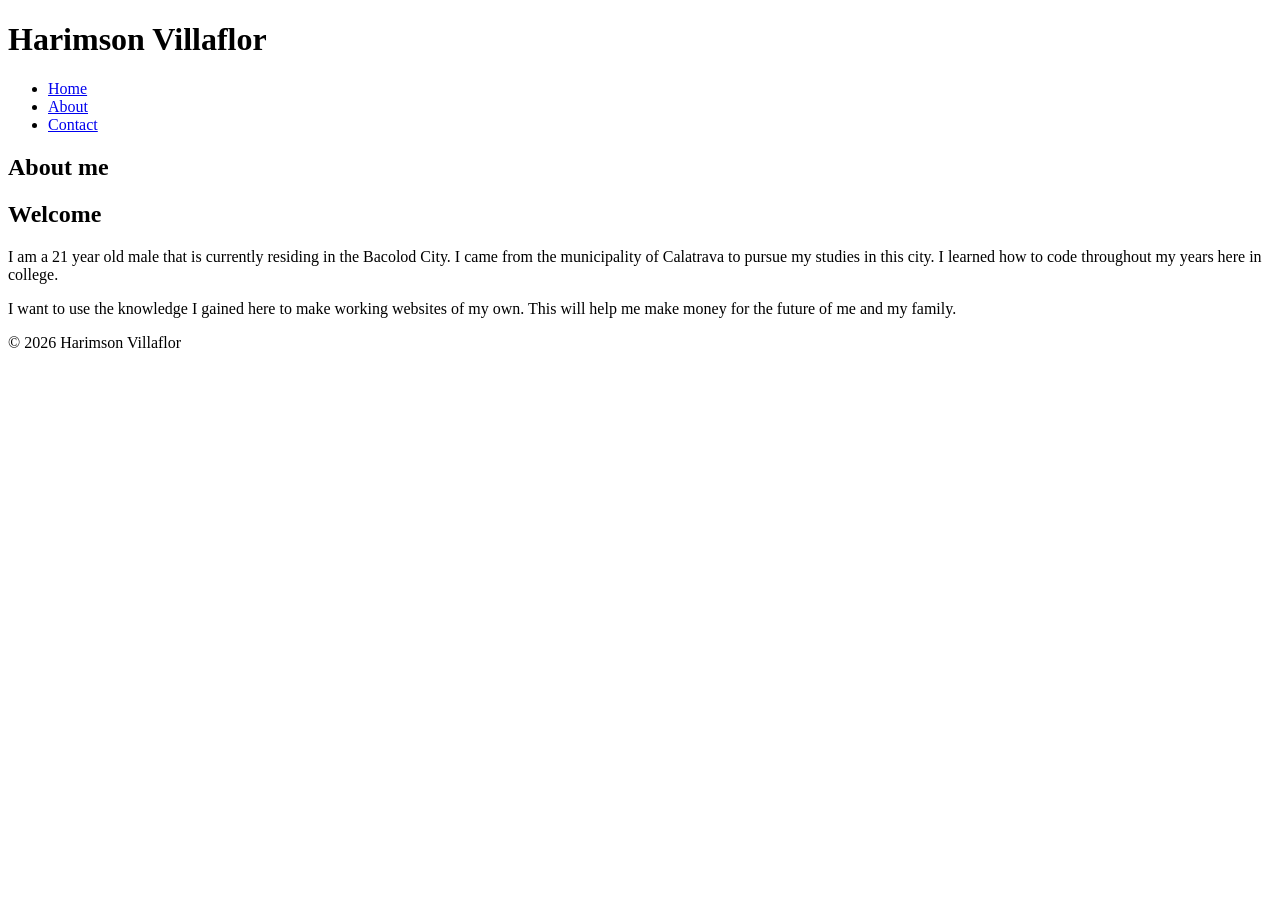
==== about.html @ 266378b3 "Module 2 Ex 1: semantic three-page site." ====
<!DOCTYPE html>
<html lang="en">
<head>
<meta charset="UTF-8">
<meta name="viewport" content="width=device-width, initial-scale=1">
<title>Home | Harimson Villaflor</title>
</head>
<body>
<header>
<h1>Harimson Villaflor</h1>
<nav>
<ul>
<li><a href="index.html">Home</a></li>
<li><a href="about.html">About</a></li>
<li><a href="contact.html">Contact</a></li>
</ul>
</nav>
</header>
<main>
<section>
    <h2>About me</h2>
</section>
<article>
<h2>Welcome</h2>
<p>I am a 21 year old male that is currently residing in the Bacolod City.
I came from the municipality of Calatrava to pursue my studies in this city.
I learned how to code throughout my years here in college.
</p>
<p>
I want to use the knowledge I gained here to make working websites of my own.
This will help me make money for the future of me and my family.
</p>
</article>
</main>
<footer>
<p>&copy; 2026 Harimson Villaflor</p>
</footer>
</body>
</html>
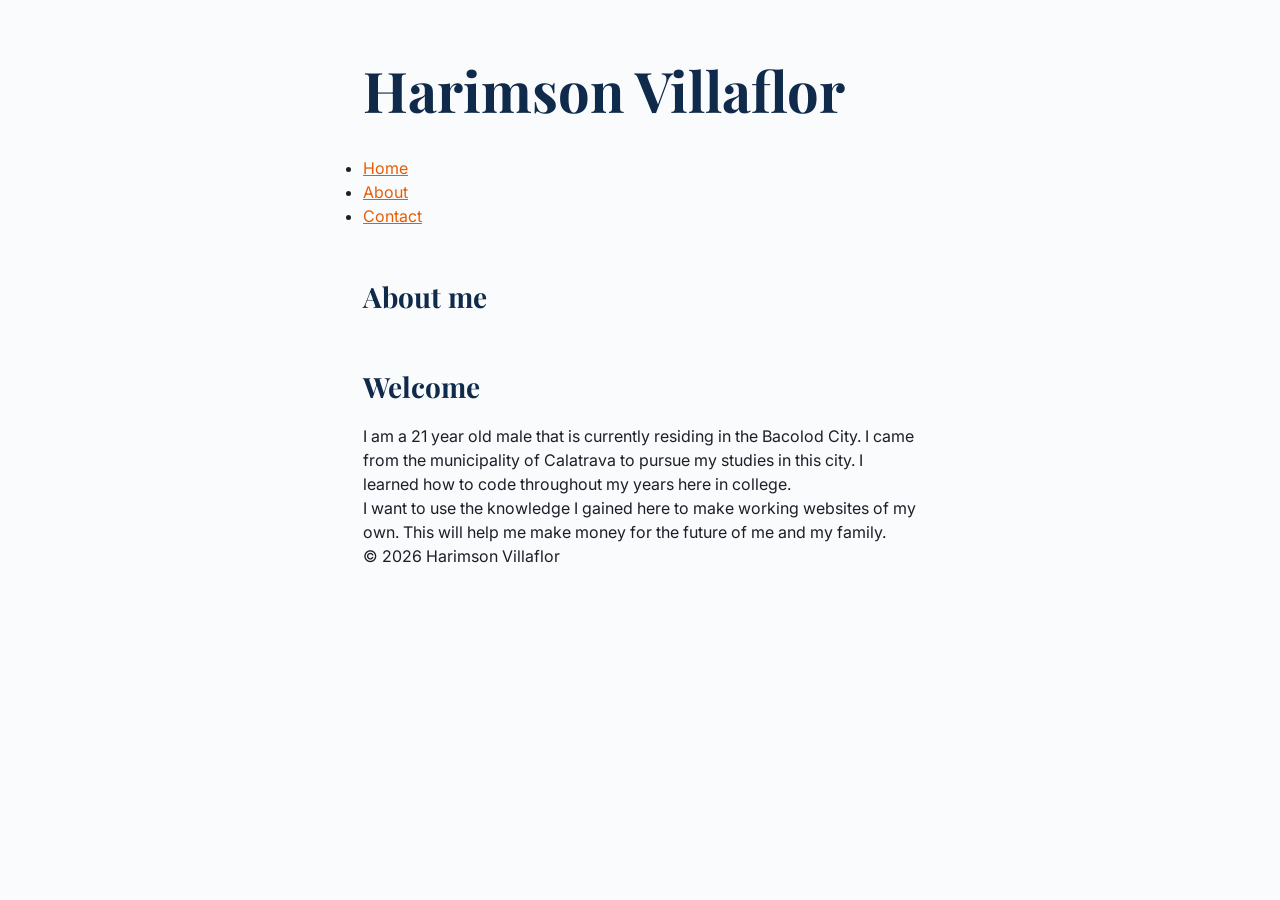
==== commit ca68daab: "exercise 1 done" ====
--- a/about.html
+++ b/about.html
@@ -4,6 +4,19 @@
 <meta charset="UTF-8">
 <meta name="viewport" content="width=device-width, initial-scale=1">
 <title>Home | Harimson Villaflor</title>
+<meta name="description" content="This is the about page that has been pushed using the same method as the index page.">
+<link rel="canonical" href="https://github.com/kiniakoangaccount/module-2-semantic/blob/main/about.html">
+<link
+href="https://fonts.googleapis.com/css2?family=Inter:wght@400;600&family=Playfair+Display:wght@700&display=swap" rel="stylesheet">
+<link rel="stylesheet" href="styles.css">
+<!-- Open Graph -->
+<meta property="og:type" content="website">
+<meta property="og:title" content="Home | Harimson Villaflor">
+<meta property="og:description" content="This is the about page.">
+<meta property="og:image" content="https://github.com/kiniakoangaccount/module-2-semantic/tree/main/assets/countryside-md.jpg">
+<meta property="og:url" content="https://github.com/kiniakoangaccount/module-2-semantic/blob/main/about.html">
+<!-- Twitter Card -->
+<meta name="twitter:card" content="summary_large_image">
 </head>
 <body>
 <header>
--- a/styles.css
+++ b/styles.css
@@ -0,0 +1,28 @@
+:root {
+--clr-navy: #0F2A4A;
+--clr-accent: #E85D04;
+--clr-text: #1B1F27;
+--clr-muted: #5B6472;
+--clr-bg: #FAFBFD;
+--font-body: "Inter", system-ui, sans-serif;
+--font-heading: "Playfair Display", Georgia, serif;
+--space-xs: 0.5rem;
+--space-sm: 1rem;
+--space-md: 1.5rem;
+--space-lg: 3rem;
+}
+* { box-sizing: border-box; margin: 0; padding: 0; }
+body {
+font-family: var(--font-body);
+color: var(--clr-text);
+background: var(--clr-bg);
+line-height: 1.5;
+padding: var(--space-lg);
+max-width: 65ch;
+margin: 0 auto;
+}
+h1, h2, h3 { font-family: var(--font-heading); color: var(--clr-navy); }
+h1 { font-size: clamp(2rem, 5vw, 3.5rem); margin-bottom: var(--space-md); }
+h2 { font-size: 1.75rem; margin: var(--space-lg) 0 var(--space-sm); }
+
+a { color: var(--clr-accent); }
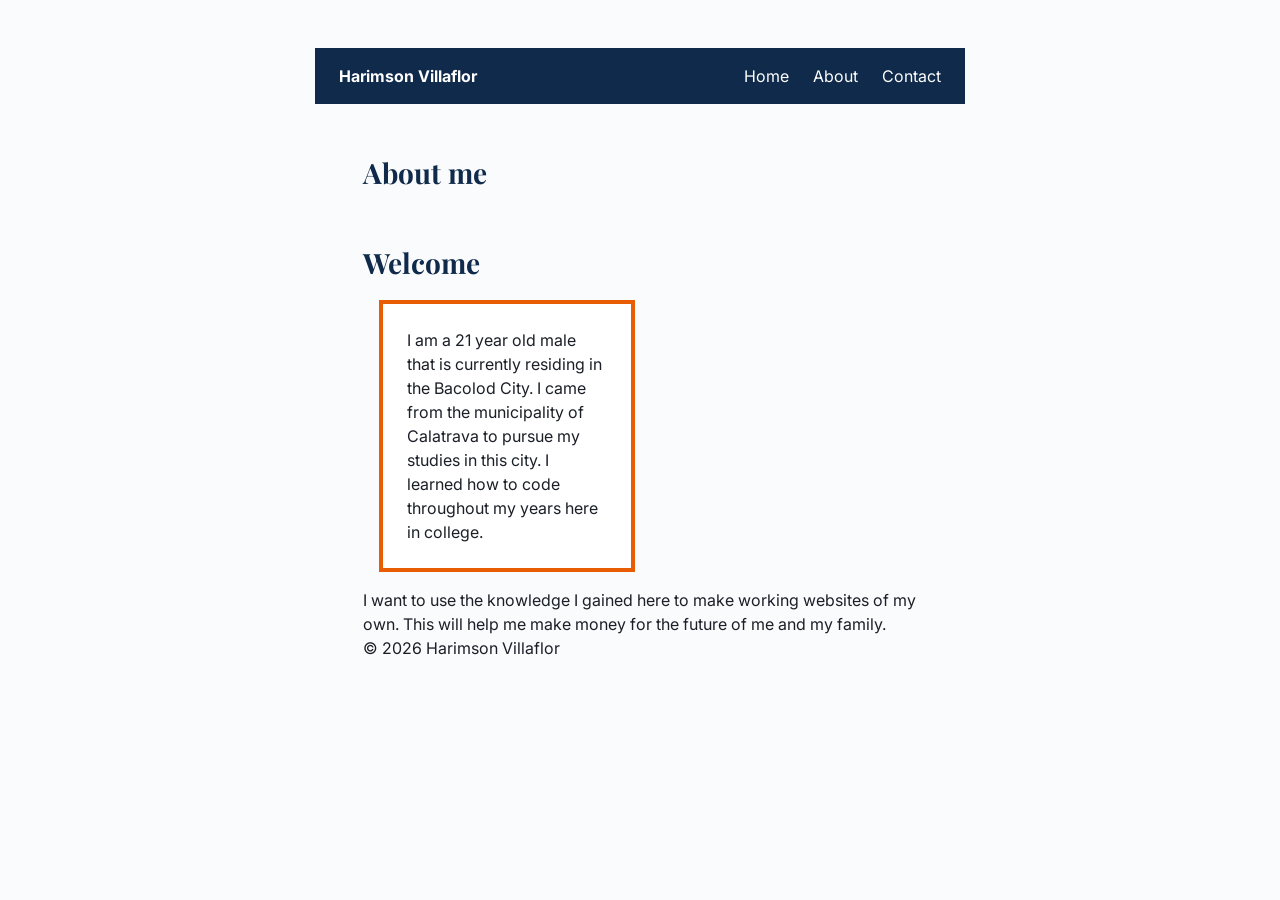
==== commit 1544ea9d: "exer 2 ddone" ====
--- a/about.html
+++ b/about.html
@@ -19,10 +19,10 @@
 <meta name="twitter:card" content="summary_large_image">
 </head>
 <body>
-<header>
-<h1>Harimson Villaflor</h1>
+<header class="site-header">
+<a href="index.html" class="logo">Harimson Villaflor</a>
 <nav>
-<ul>
+<ul class="nav-links">
 <li><a href="index.html">Home</a></li>
 <li><a href="about.html">About</a></li>
 <li><a href="contact.html">Contact</a></li>
@@ -35,10 +35,10 @@
 </section>
 <article>
 <h2>Welcome</h2>
-<p>I am a 21 year old male that is currently residing in the Bacolod City.
+<div class = "card"><p>I am a 21 year old male that is currently residing in the Bacolod City.
 I came from the municipality of Calatrava to pursue my studies in this city.
 I learned how to code throughout my years here in college.
-</p>
+</p></div>
 <p>
 I want to use the knowledge I gained here to make working websites of my own.
 This will help me make money for the future of me and my family.
--- a/styles.css
+++ b/styles.css
@@ -25,4 +25,33 @@
 h1 { font-size: clamp(2rem, 5vw, 3.5rem); margin-bottom: var(--space-md); }
 h2 { font-size: 1.75rem; margin: var(--space-lg) 0 var(--space-sm); }
 
-a { color: var(--clr-accent); }+a { color: var(--clr-accent); }
+
+.card {
+width: 200px;
+padding: 24px;
+border: 4px solid var(--clr-accent);
+margin: 16px;
+background: white;
+}
+
+.card { box-sizing: content-box; }
+
+.site-header {
+display: flex;
+align-items: center;
+justify-content: space-between;
+padding: var(--space-sm) var(--space-md);
+background: var(--clr-navy);
+color: white;
+max-width: none;
+margin: 0 -3rem var(--space-lg);
+}
+.site-header .logo { color: white; font-weight: 700; text-decoration: none; }
+.nav-links {
+list-style: none;
+display: flex;
+gap: var(--space-md);
+}
+.nav-links a { color: white; text-decoration: none; }
+.nav-links a:hover { color: var(--clr-accent); }
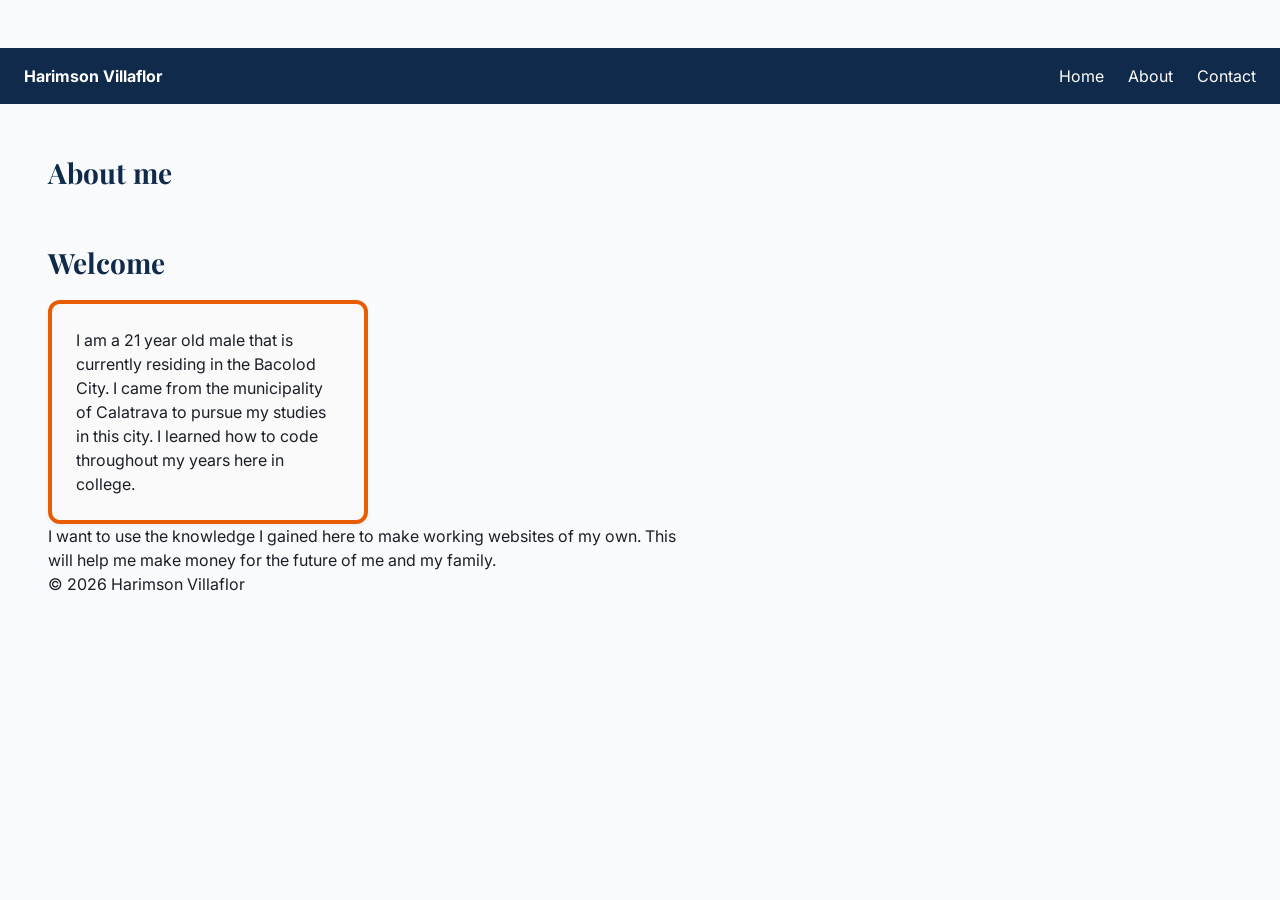
==== commit c6cff43d: "sadsadsadsad" ====
--- a/about.html
+++ b/about.html
@@ -2,7 +2,6 @@
 <html lang="en">
 <head>
 <meta charset="UTF-8">
-<meta name="viewport" content="width=device-width, initial-scale=1">
 <title>Home | Harimson Villaflor</title>
 <meta name="description" content="This is the about page that has been pushed using the same method as the index page.">
 <link rel="canonical" href="https://github.com/kiniakoangaccount/module-2-semantic/blob/main/about.html">
--- a/styles.css
+++ b/styles.css
@@ -1,57 +1,129 @@
 :root {
---clr-navy: #0F2A4A;
---clr-accent: #E85D04;
---clr-text: #1B1F27;
---clr-muted: #5B6472;
---clr-bg: #FAFBFD;
---font-body: "Inter", system-ui, sans-serif;
---font-heading: "Playfair Display", Georgia, serif;
---space-xs: 0.5rem;
---space-sm: 1rem;
---space-md: 1.5rem;
---space-lg: 3rem;
+  --clr-navy: #0F2A4A;
+  --clr-accent: #E85D04;
+  --clr-text: #1B1F27;
+  --clr-muted: #5B6472;
+  --clr-bg: #FAFBFD;
+  --font-body: "Inter", system-ui, sans-serif;
+  --font-heading: "Playfair Display", Georgia, serif;
+  --space-xs: 0.5rem;
+  --space-sm: 1rem;
+  --space-md: 1.5rem;
+  --space-lg: 3rem;
 }
+
 * { box-sizing: border-box; margin: 0; padding: 0; }
+
 body {
-font-family: var(--font-body);
-color: var(--clr-text);
-background: var(--clr-bg);
-line-height: 1.5;
-padding: var(--space-lg);
-max-width: 65ch;
-margin: 0 auto;
+  font-family: var(--font-body);
+  color: var(--clr-text);
+  background: var(--clr-bg);
+  line-height: 1.5;
+  padding: var(--space-lg);
+  margin: 0 auto;
 }
+
+/* 65ch is a good width for reading paragraphs, but it also capped the .grid's
+   container at ~650px, so the grid could never physically fit more than
+   2-3 columns even on a wide desktop screen. Applying it only to prose
+   elements keeps paragraphs readable without also constraining the grid. */
+p, li {
+  max-width: 65ch;
+}
+
 h1, h2, h3 { font-family: var(--font-heading); color: var(--clr-navy); }
 h1 { font-size: clamp(2rem, 5vw, 3.5rem); margin-bottom: var(--space-md); }
-h2 { font-size: 1.75rem; margin: var(--space-lg) 0 var(--space-sm); }
+h2 { font-size: clamp(1.35rem, 4vw, 1.75rem); margin: var(--space-lg) 0 var(--space-sm); }
 
 a { color: var(--clr-accent); }
 
+/* Single source of truth for .card — no duplicate/conflicting rule further down */
 .card {
-width: 200px;
-padding: 24px;
-border: 4px solid var(--clr-accent);
-margin: 16px;
-background: white;
+  box-sizing: border-box;   /* border/padding counted inside the width, so it never
+                                overflows its grid track */
+  width: 100%;              /* fills whatever the grid column gives it, instead of
+                                a fixed 200px that can't shrink */
+  max-width: 320px;         /* optional cap so cards don't stretch too wide on
+                                very large columns; drop this if you want full-bleed */
+  padding: var(--space-md);
+  border: 4px solid var(--clr-accent);
+  border-radius: 12px;
+  background: rgb(250, 250, 250);
+  box-shadow: 0 2px 6px rgba(0, 0, 0, 0.06);
+  margin: 0;                 /* grid `gap` handles spacing now, so card-level margin
+                                 is redundant and can cause double-gaps */
+}
+.card h3 { color: var(--clr-navy); margin-bottom: var(--space-xs); }
+
+.site-header {
+  display: flex;
+  align-items: center;
+  justify-content: space-between;
+  flex-wrap: wrap;           /* lets logo + nav drop to a second line instead of
+                                 overflowing on narrow screens */
+  gap: var(--space-sm);
+  padding: var(--space-sm) var(--space-md);
+  background: var(--clr-navy);
+  color: white;
+  max-width: none;
+  margin: 0 calc(-1 * var(--space-lg)) var(--space-lg);
+}
+.site-header .logo { color: white; font-weight: 700; text-decoration: none; }
+
+.nav-links {
+  list-style: none;
+  display: flex;
+  flex-wrap: wrap;           /* wraps instead of clipping/overflowing */
+  gap: var(--space-sm) var(--space-md);
+}
+.nav-links a { color: white; text-decoration: none; }
+.nav-links a:hover { color: var(--clr-accent); }
+
+/* Mobile-first: 1 column is the default (no media query needed), then each
+   breakpoint below explicitly raises the column count. This gives exact
+   control over where each tier starts, instead of leaving it to auto-fit
+   to guess based on container width. */
+.grid {
+  display: grid;
+  grid-template-columns: 1fr;
+  gap: var(--space-md);
+  margin-top: var(--space-md);
 }
 
-.card { box-sizing: content-box; }
+/* Tablet: 2 columns */
+@media (min-width: 600px) {
+  .grid {
+    grid-template-columns: repeat(2, 1fr);
+  }
+}
 
-.site-header {
-display: flex;
-align-items: center;
-justify-content: space-between;
-padding: var(--space-sm) var(--space-md);
-background: var(--clr-navy);
-color: white;
-max-width: none;
-margin: 0 -3rem var(--space-lg);
+/* Small desktop / large tablet landscape: 3 columns */
+@media (min-width: 900px) {
+  .grid {
+    grid-template-columns: repeat(3, 1fr);
+  }
 }
-.site-header .logo { color: white; font-weight: 700; text-decoration: none; }
-.nav-links {
-list-style: none;
-display: flex;
-gap: var(--space-md);
+
+/* Wide desktop: 4 columns */
+@media (min-width: 1200px) {
+  .grid {
+    grid-template-columns: repeat(4, 1fr);
+  }
 }
-.nav-links a { color: white; text-decoration: none; }
-.nav-links a:hover { color: var(--clr-accent); }+
+/* Scale down the fixed 3rem body padding on small screens, and keep the
+   header's negative margin in lockstep so the edges still line up */
+@media (max-width: 600px) {
+  :root {
+    --space-lg: 1.25rem;
+  }
+
+  body {
+    padding: var(--space-md) var(--space-lg);
+  }
+
+  .site-header {
+    margin: 0 calc(-1 * var(--space-lg)) var(--space-md);
+    padding: var(--space-sm);
+  }
+}
